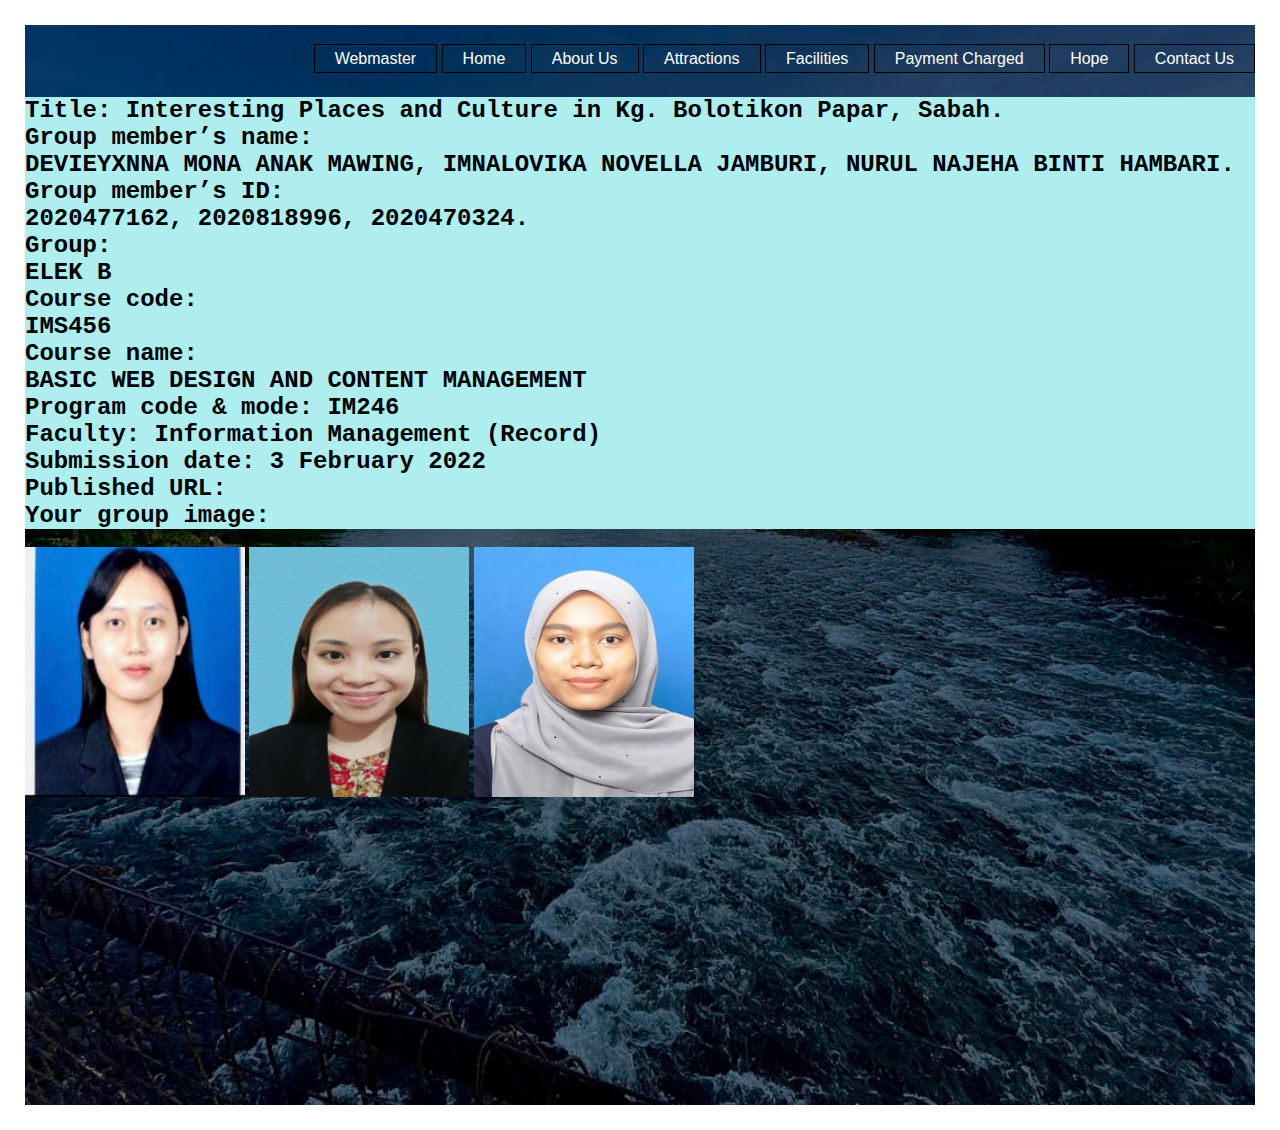
==== kg.bolotikon/index.html @ 84e84688 "updated" ====
<!DOCTYPE html>
<html lang="en">
<head>
    <meta charset="UTF-8">
    <link rel="stylesheet" href="mystyle.css">
    
    
    <title>Personal Details</title>
</head>
<body>
<header>
    <div class="navbar">
        <ul>
            <li><a href="webmaster.html">Webmaster</a></li>
            <li><a href="homepage.html">Home</a></li>
            <li><a href="about.html">About Us</a></li>
            <li><a href="attractions.html">Attractions</a></li>
            <li><a href="facilities.html">Facilities</a></li>
            <li><a href="paymentcharged.html">Payment Charged</a></li>
            <li><a href="hope.html">Hope</a></li>
            <li><a href="contact.html">Contact Us</a></li>
        </ul> 
    </div>
<br><br><br><br>
        
<h2>Title: Interesting Places and Culture in Kg. Bolotikon Papar, Sabah.</h2> 

<h2>Group member’s name:</h2>

<h2>DEVIEYXNNA MONA ANAK MAWING, 
IMNALOVIKA NOVELLA JAMBURI,
NURUL NAJEHA BINTI HAMBARI.</h2>

<h2>Group member’s ID:</h2>

<h2>2020477162,
2020818996,
2020470324.</h2>

<h2>Group:</h2>

<h2>ELEK B</h2>

<h2>Course code:</h2>

<h2>IMS456</h2>

<h2>Course name:</h2>

<h2>BASIC WEB DESIGN AND CONTENT MANAGEMENT</h2>

<h2>Program code & mode: IM246</h2>

<h2>Faculty: Information Management (Record)</h2> 

<h2>Submission date: 3 February 2022</h2>

<h2>Published URL:</h2>

<h2>Your group image:</h2>
<br>
<img id="Devieyxnna" src="Devieyxnna.jpg" alt="Devieyxnna Image" width="220" height="250">
<img id="Imnalovika" src="Imnalovika.jpg" alt="Imnalovika Image" width="220" height="250">
<img id="NurulNajeha" src="NurulNajeha.jpg" alt="Nurul Najeha Image" width="220" height="250">





</header>
    
</body>
</html>
---- kg.bolotikon/mystyle.css ----
*{
    margin: 0;
    padding: 0;
    font-family:  sans-serif;  
     
}

header{
    background-image: linear-gradient(rgba(0,0,0,0.5),rgba(0,0,0,0.5)), url(background.bolotikon.jpg);
    height: 120vh;
    background-size: cover;
    background-position: center;
  }

  .container {
    position: fixed;
    width: 100%;
    max-width: 400px;
  }
  
  .container img {
   
position: fixed;
    
  }
  
  .container .btn {
    position: fixed;
    top: 50%;
    left: 50%;
    transform: translate(-50%, -50%);
    background-color: skyblue;
    color: black;
    font-size: 16px;
    padding: 16px 30px;
    border: none;
    cursor: pointer;
    border-radius: 5px;
    
    
    
  }
  
  .container .btn:hover {
    background-color: skyblue;
    color: whitesmoke;
    

  }

ul{
    float: right;
    list-style-type: none;
    margin-top: 25px;
}

ul li{
    display: inline-block;
}

ul li a{
    text-decoration: none;
    color: white;
    padding: 5px 20px;
    border: 1px solid black;
    
}

ul li a:hover{
    background-color:white;
    color: powderblue;
    

}

ul li.active a{
    background-color: powderblue;
    color: black;

}

.main{
    max-width: 1200px;
    margin: auto;
}

.title{
    position: absolute;
    top: 50%;
    left: 50%;
    transform: translate(-50%,-50%);
    font-family: "Sofia", sans-serif;     
}

.title h1{
    color:white;
    font-size: 30px;
    font-family: "Sofia", sans-serif;
}

.button{
    position: absolute;
    top: 62%;
    left: 50%;
    transform: translate(-50%,-50%);
    font-family: "Sofia", sans-serif;


}


h2{color: black;
    background:paleturquoise;
    font-family: 'Courier New', Courier, monospace;
}

h1{
    color: powderblue;
    text-align: center;
    text-decoration-color: deepskyblue;
    text-shadow: 2px 2px 4px #000000;
    font-size: 25px;
    letter-spacing: 4px;
    font-weight: normal;
    font-family: "Sofia", sans-serif;
}
    
h3{
    color: white;
    background:black;
}

h4{
    color: white;
    font-family: 'Courier New', Courier, monospace;
    text-align: justify;
    border: 2px solid powderblue;   
}

 h5{
     color:whitesmoke;
 }



body {margin:25px;}

div.polaroid {
  width: 80%;
  background-color: black;
  box-shadow: 0 4px 8px 0 rgba(0, 0, 0, 0.2), 0 6px 20px 0 rgba(0, 0, 0, 0.19);
  margin-bottom: 25px;
}

div.container {
  text-align: center;
  padding: 10px 20px;
}

.social-media{
    display: flex;
    justify-content: center;
}



p {
font-family: Verdana, Geneva, Tahoma, sans-serif;
    color: whitesmoke;
    text-align: justify;
    
}

.center {
    display: block;
    margin-left: auto;
    margin-right: auto;
}
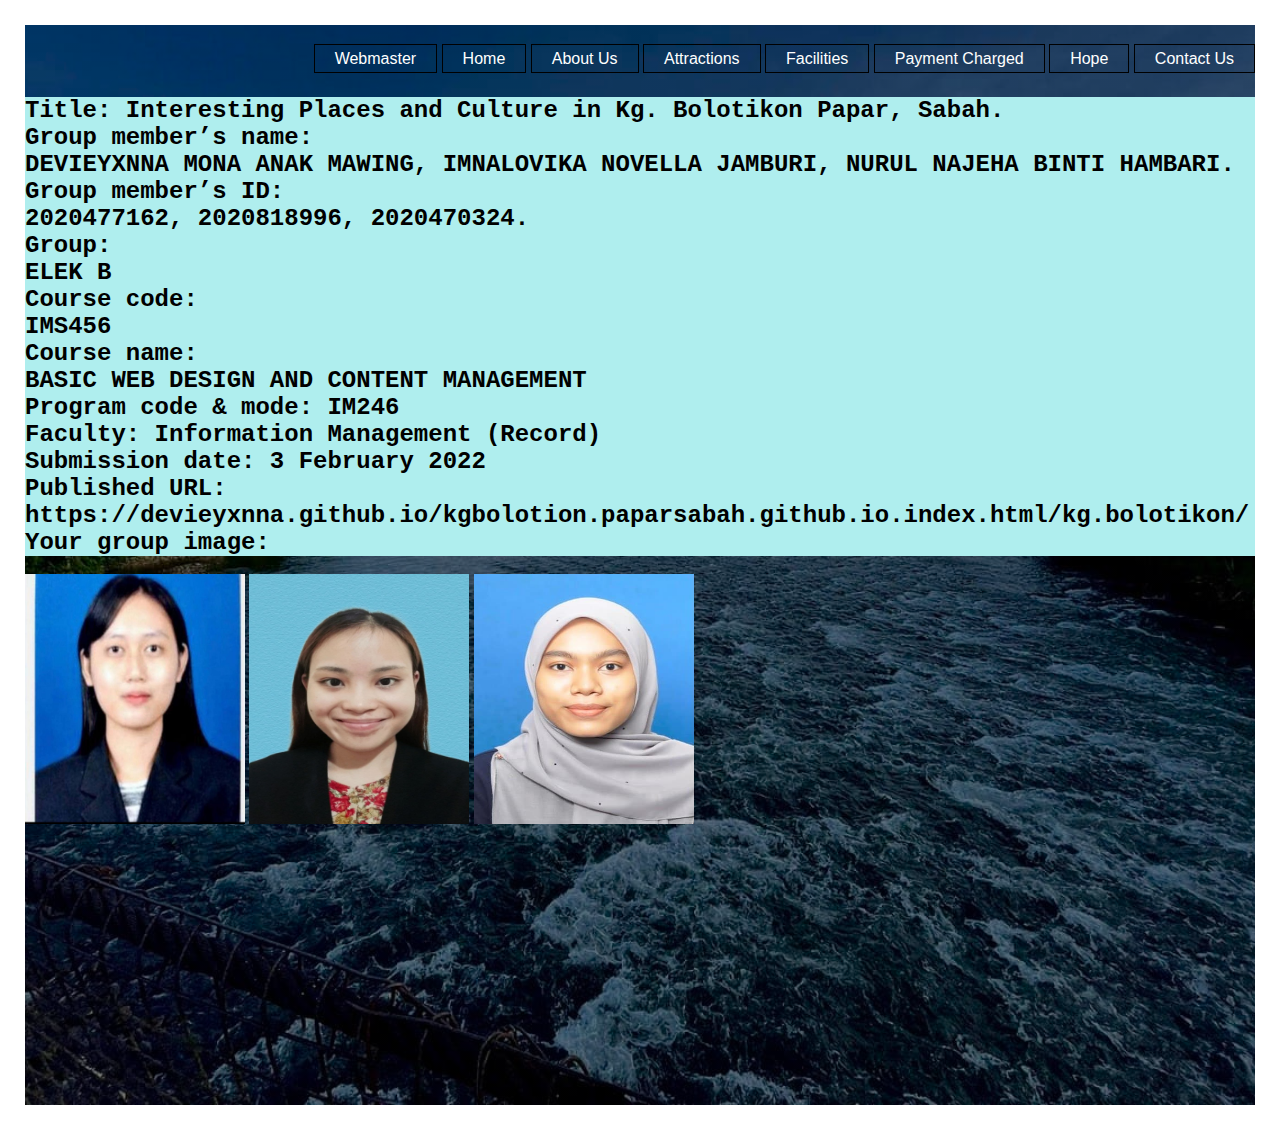
==== commit 04341c34: "updated" ====
--- a/kg.bolotikon/index.html
+++ b/kg.bolotikon/index.html
@@ -55,7 +55,7 @@
 
 <h2>Submission date: 3 February 2022</h2>
 
-<h2>Published URL:</h2>
+<h2>Published URL: https://devieyxnna.github.io/kgbolotion.paparsabah.github.io.index.html/kg.bolotikon/</h2>
 
 <h2>Your group image:</h2>
 <br>
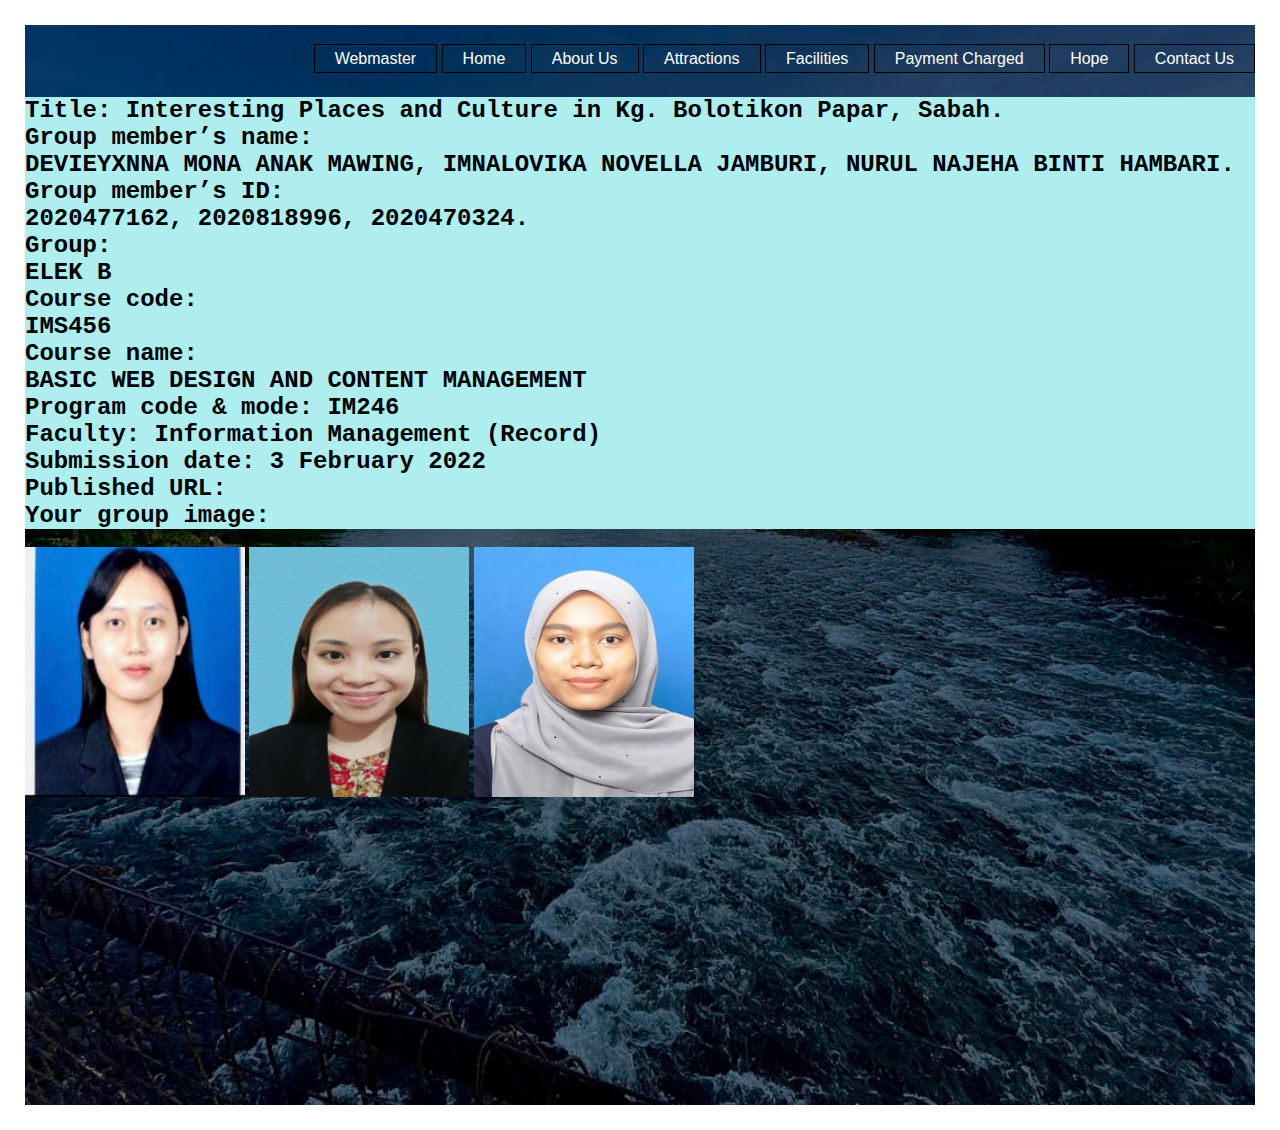
==== commit 6c9e205f: "last updated" ====
--- a/kg.bolotikon/index.html
+++ b/kg.bolotikon/index.html
@@ -55,7 +55,7 @@
 
 <h2>Submission date: 3 February 2022</h2>
 
-<h2>Published URL: https://devieyxnna.github.io/kgbolotion.paparsabah.github.io.index.html/kg.bolotikon/</h2>
+<h2>Published URL:</h2>
 
 <h2>Your group image:</h2>
 <br>
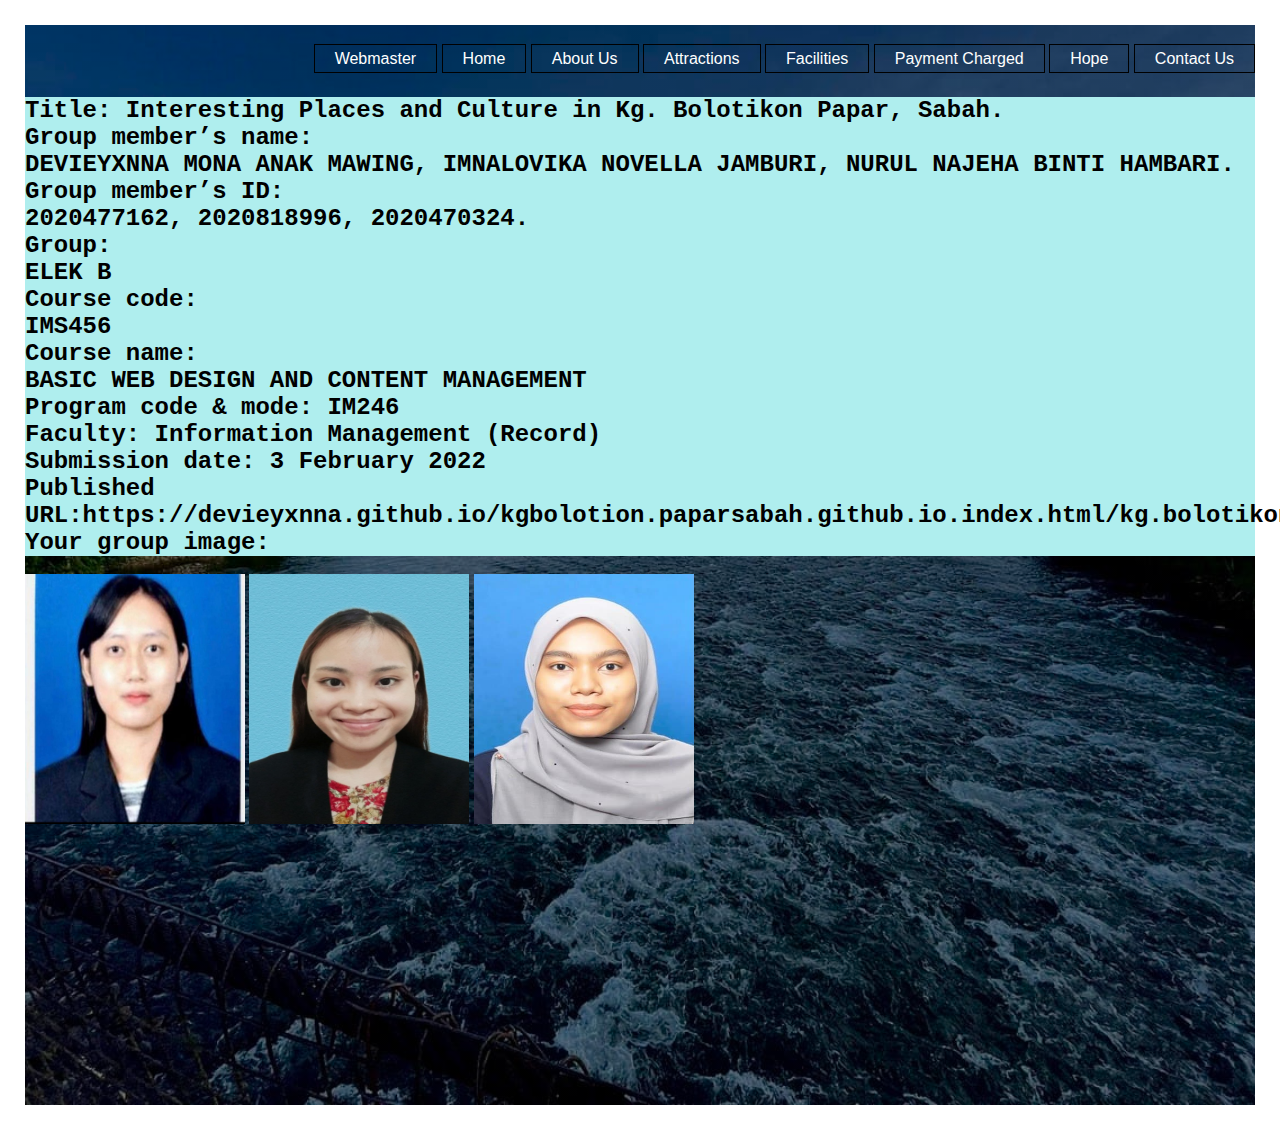
==== commit 770dfc09: "last updated" ====
--- a/kg.bolotikon/index.html
+++ b/kg.bolotikon/index.html
@@ -11,7 +11,7 @@
 <header>
     <div class="navbar">
         <ul>
-            <li><a href="webmaster.html">Webmaster</a></li>
+            <li><a href="index.html">Webmaster</a></li>
             <li><a href="homepage.html">Home</a></li>
             <li><a href="about.html">About Us</a></li>
             <li><a href="attractions.html">Attractions</a></li>
@@ -55,7 +55,7 @@
 
 <h2>Submission date: 3 February 2022</h2>
 
-<h2>Published URL:</h2>
+<h2>Published URL:https://devieyxnna.github.io/kgbolotion.paparsabah.github.io.index.html/kg.bolotikon/</h2>
 
 <h2>Your group image:</h2>
 <br>
